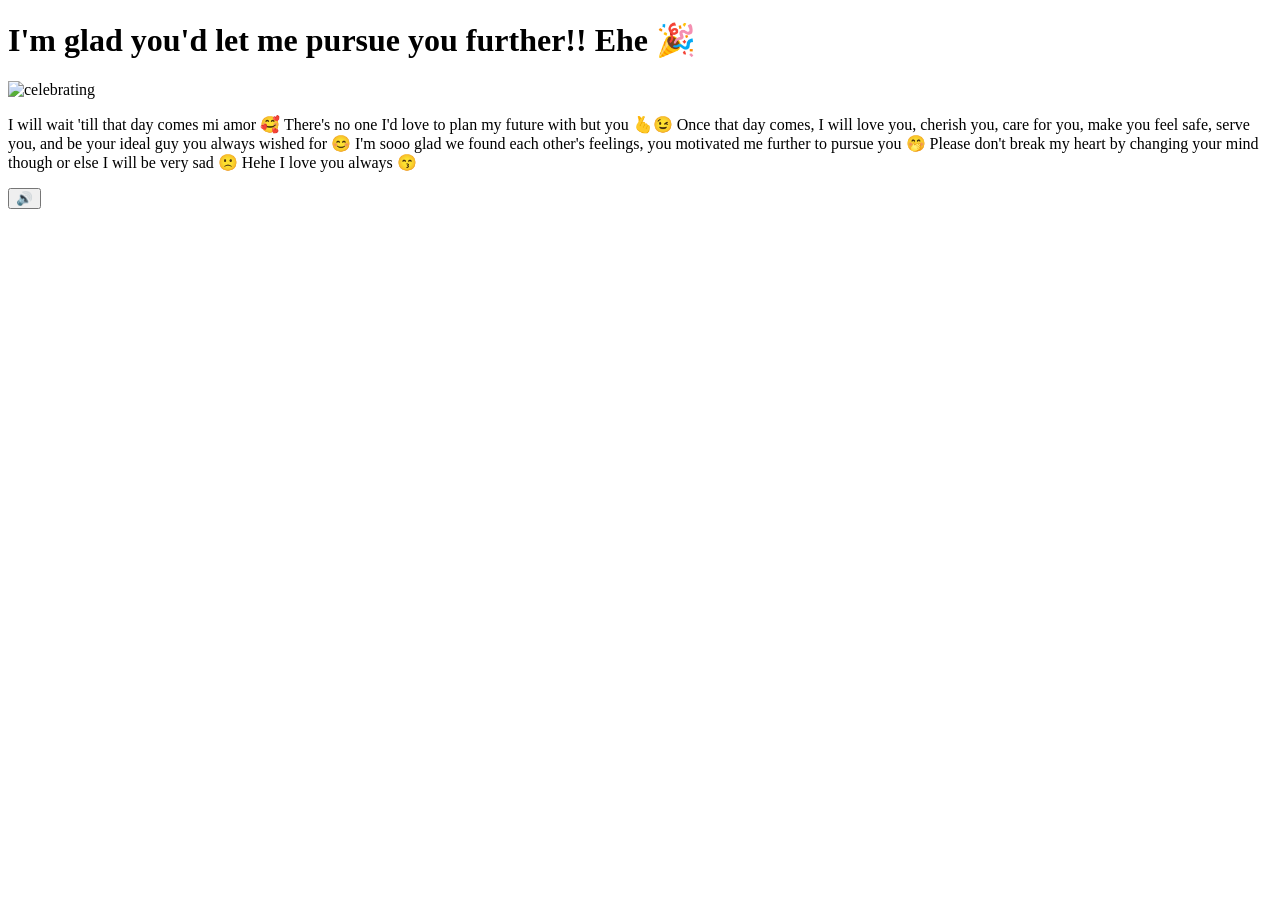
==== yes.html @ 5e09478c "Revise title and message in yes.html Updated the message and title in yes.html to express deeper fee" ====
<!DOCTYPE html>
<html lang="en">
<head>
    <meta charset="UTF-8">
    <meta name="viewport" content="width=device-width, initial-scale=1.0">
    <title>Yay! 🎉</title>
    <link rel="preconnect" href="https://fonts.googleapis.com">
    <link href="https://fonts.googleapis.com/css2?family=Nunito:wght@400;700;800;900&display=swap" rel="stylesheet">
    <link rel="stylesheet" href="style.css">
    <script src="https://cdn.jsdelivr.net/npm/canvas-confetti@1.9.2/dist/confetti.browser.min.js"></script>
</head>
<body>
    <div class="hearts-bg"></div>

    <div class="container yes-container">
        <h1 class="yes-title">I'm glad you'd let me pursue you further!! Ehe 🎉</h1>

        <div class="gif-container">
            <img id="cat-gif" src="https://media.tenor.com/eNHbizSfVb0AAAAj/lovemode-cute.gif" alt="celebrating">
        </div>

        <p class="yes-message">I will wait 'till that day comes mi amor 🥰 
            There's no one I'd love to plan my future with but you 🫰😉
            Once that day comes, I will love you, cherish you, care for you, 
            make you feel safe, serve you, and be your ideal guy you always wished for 😊
            I'm sooo glad we found each other's feelings, you motivated me further to pursue you 🤭
            Please don't break my heart by changing your mind though or else I will be very sad 🙁
            Hehe I love you always 😙</p>
    </div>

    <audio id="bg-music" loop>
        <source src="music/beabadoobee - Glue Song (Lyrics).mp3" type="audio/mpeg">
    </audio>

    <button id="music-toggle" onclick="toggleMusic()" title="Toggle music">🔊</button>

    <script src="yes-script.js"></script>
</body>
</html>
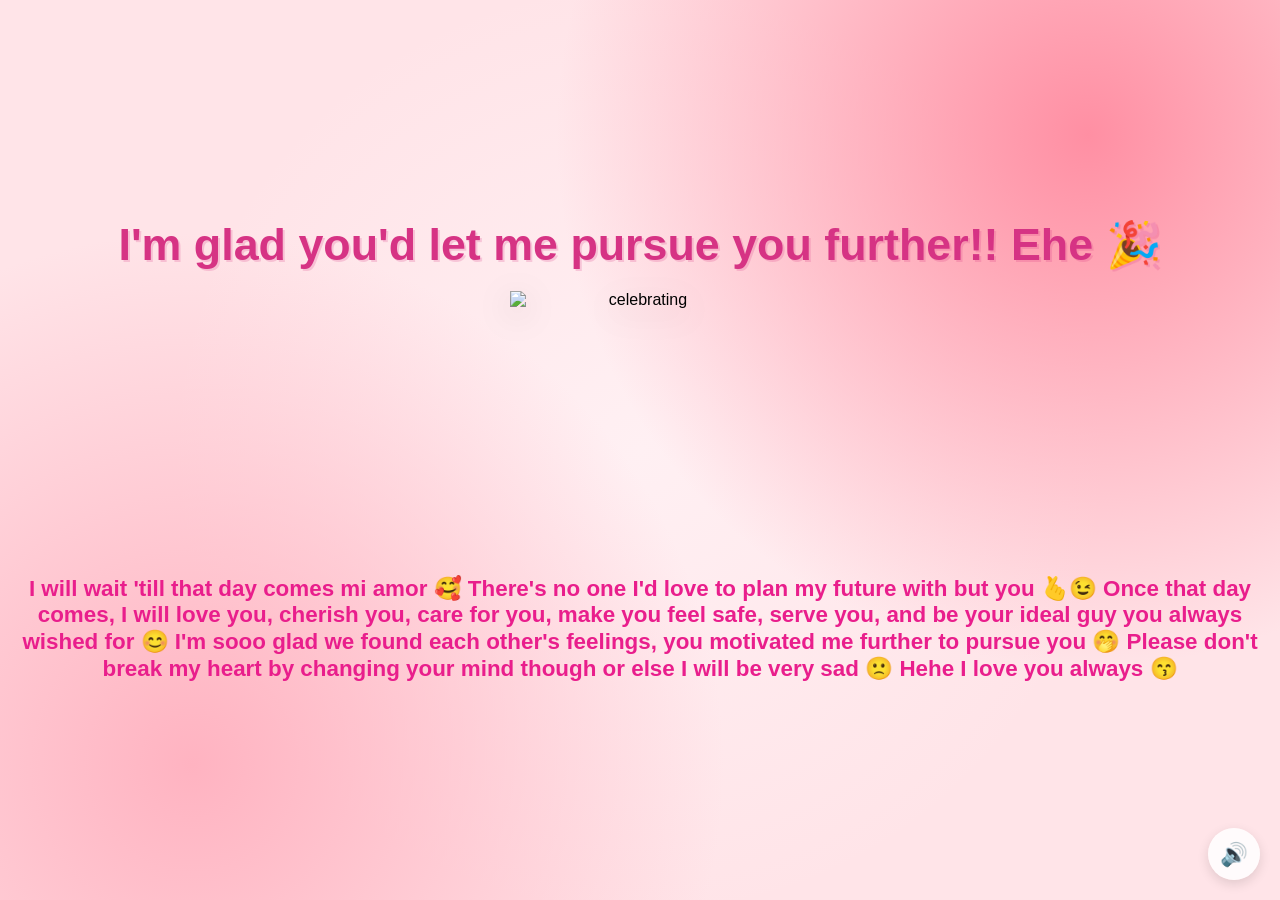
==== commit d20dd539: "Update yes.html" ====
--- a/yes.html
+++ b/yes.html
@@ -16,7 +16,7 @@
         <h1 class="yes-title">I'm glad you'd let me pursue you further!! Ehe 🎉</h1>
 
         <div class="gif-container">
-            <img id="cat-gif" src="https://media.tenor.com/eNHbizSfVb0AAAAj/lovemode-cute.gif" alt="celebrating">
+            <img id="cat-gif" src="https://media1.tenor.com/m/PW-42OwFbEoAAAAd/cat.gif" alt="celebrating">
         </div>
 
         <p class="yes-message">I will wait 'till that day comes mi amor 🥰 
@@ -29,7 +29,7 @@
     </div>
 
     <audio id="bg-music" loop>
-        <source src="music/beabadoobee - Glue Song (Lyrics).mp3" type="audio/mpeg">
+        <source src="music/MeltingChorus.mp3" type="audio/mpeg">
     </audio>
 
     <button id="music-toggle" onclick="toggleMusic()" title="Toggle music">🔊</button>
--- a/style.css
+++ b/style.css
@@ -0,0 +1,206 @@
+* {
+    margin: 0;
+    padding: 0;
+    box-sizing: border-box;
+}
+
+body {
+    background-color: #FFE4E8;
+    font-family: 'Nunito', sans-serif;
+    min-height: 100vh;
+    display: flex;
+    justify-content: center;
+    align-items: center;
+    overflow: hidden;
+    background-image:
+        radial-gradient(circle at 15% 85%, #ffb3c1 0%, transparent 40%),
+        radial-gradient(circle at 85% 15%, #ff8fa3 0%, transparent 40%),
+        radial-gradient(circle at 50% 50%, #fff0f3 0%, transparent 60%);
+}
+
+/* Floating hearts background */
+.hearts-bg {
+    position: fixed;
+    top: 0; left: 0; right: 0; bottom: 0;
+    pointer-events: none;
+    z-index: 0;
+    overflow: hidden;
+}
+
+.hearts-bg::before,
+.hearts-bg::after {
+    content: '💕 💗 💖 💝 💓 💘 💌 😻 😍 🥰';
+    position: absolute;
+    font-size: 1.5rem;
+    opacity: 0.15;
+    animation: floatHearts 12s linear infinite;
+    white-space: nowrap;
+    top: 100%;
+    left: 10%;
+}
+
+.hearts-bg::after {
+    animation-delay: 6s;
+    left: 60%;
+    content: '💗 💕 💓 💖 💝 💘 💌 😻 😍 🥰';
+}
+
+@keyframes floatHearts {
+    from { transform: translateY(0); opacity: 0.15; }
+    to { transform: translateY(-110vh); opacity: 0; }
+}
+
+.container {
+    position: relative;
+    z-index: 1;
+    text-align: center;
+    padding: 40px 20px;
+}
+
+h1 {
+    font-size: 2.4rem;
+    color: #d63384;
+    font-weight: 900;
+    margin-bottom: 20px;
+    text-shadow: 2px 2px 0px rgba(214, 51, 132, 0.2);
+    animation: wiggle 2s ease-in-out infinite;
+}
+
+@keyframes wiggle {
+    0%, 100% { transform: rotate(-1deg); }
+    50% { transform: rotate(1deg); }
+}
+
+.gif-container {
+    margin: 20px auto;
+    display: flex;
+    justify-content: center;
+}
+
+#cat-gif {
+    width: 200px;
+    height: 200px;
+    object-fit: contain;
+    filter: drop-shadow(0 8px 16px rgba(0,0,0,0.15));
+    transition: opacity 0.3s ease;
+}
+
+.buttons {
+    display: flex;
+    gap: 20px;
+    justify-content: center;
+    align-items: center;
+    margin-top: 30px;
+    flex-wrap: wrap;
+}
+
+#yes-btn {
+    background: linear-gradient(135deg, #4CAF50, #45a049);
+    color: white;
+    border: none;
+    border-radius: 16px;
+    font-size: 1.6rem;
+    font-weight: 900;
+    font-family: 'Nunito', sans-serif;
+    padding: 18px 45px;
+    cursor: pointer;
+    transition: transform 0.15s, box-shadow 0.15s;
+    box-shadow: 0 6px 20px rgba(76, 175, 80, 0.45);
+    letter-spacing: 1px;
+}
+
+#yes-btn:hover {
+    transform: scale(1.06) translateY(-2px);
+    box-shadow: 0 10px 28px rgba(76, 175, 80, 0.55);
+}
+
+#yes-btn:active {
+    transform: scale(0.98);
+}
+
+#no-btn {
+    background: linear-gradient(135deg, #e74c3c, #c0392b);
+    color: white;
+    border: none;
+    border-radius: 12px;
+    font-size: 1rem;
+    font-weight: 700;
+    font-family: 'Nunito', sans-serif;
+    padding: 12px 28px;
+    cursor: pointer;
+    transition: background 0.2s, left 0.25s ease, top 0.25s ease;
+    box-shadow: 0 4px 14px rgba(231, 76, 60, 0.4);
+}
+
+#no-btn:hover {
+    background: linear-gradient(135deg, #c0392b, #a93226);
+}
+
+
+#tease-toast {
+    margin-top: 14px;
+    font-size: 1rem;
+    color: #d63384;
+    font-weight: 700;
+    font-style: italic;
+    opacity: 0;
+    transform: translateY(6px);
+    transition: opacity 0.3s ease, transform 0.3s ease;
+    min-height: 1.5rem;
+}
+
+#tease-toast.show {
+    opacity: 1;
+    transform: translateY(0);
+}
+
+/* Music toggle button */
+#music-toggle {
+    position: fixed;
+    bottom: 20px;
+    right: 20px;
+    background: rgba(255, 255, 255, 0.85);
+    border: none;
+    border-radius: 50%;
+    width: 52px;
+    height: 52px;
+    font-size: 1.4rem;
+    cursor: pointer;
+    backdrop-filter: blur(10px);
+    box-shadow: 0 4px 12px rgba(0, 0, 0, 0.12);
+    transition: transform 0.2s;
+    z-index: 100;
+}
+
+#music-toggle:hover {
+    transform: scale(1.1);
+}
+
+/* Yes page specific */
+.yes-container h1.yes-title {
+    font-size: 2.8rem;
+    animation: bounceTitle 0.6s ease infinite alternate;
+}
+
+@keyframes bounceTitle {
+    from { transform: translateY(0) rotate(-1deg); }
+    to { transform: translateY(-12px) rotate(1deg); }
+}
+
+.yes-message {
+    font-size: 1.4rem;
+    color: #e91e8c;
+    font-weight: 700;
+    margin-top: 24px;
+    animation: fadeIn 1s ease 0.5s both;
+}
+
+@keyframes fadeIn {
+    from { opacity: 0; transform: translateY(10px); }
+    to { opacity: 1; transform: translateY(0); }
+}
+
+.yes-container #cat-gif {
+    width: 260px;
+    height: 260px;
+}
